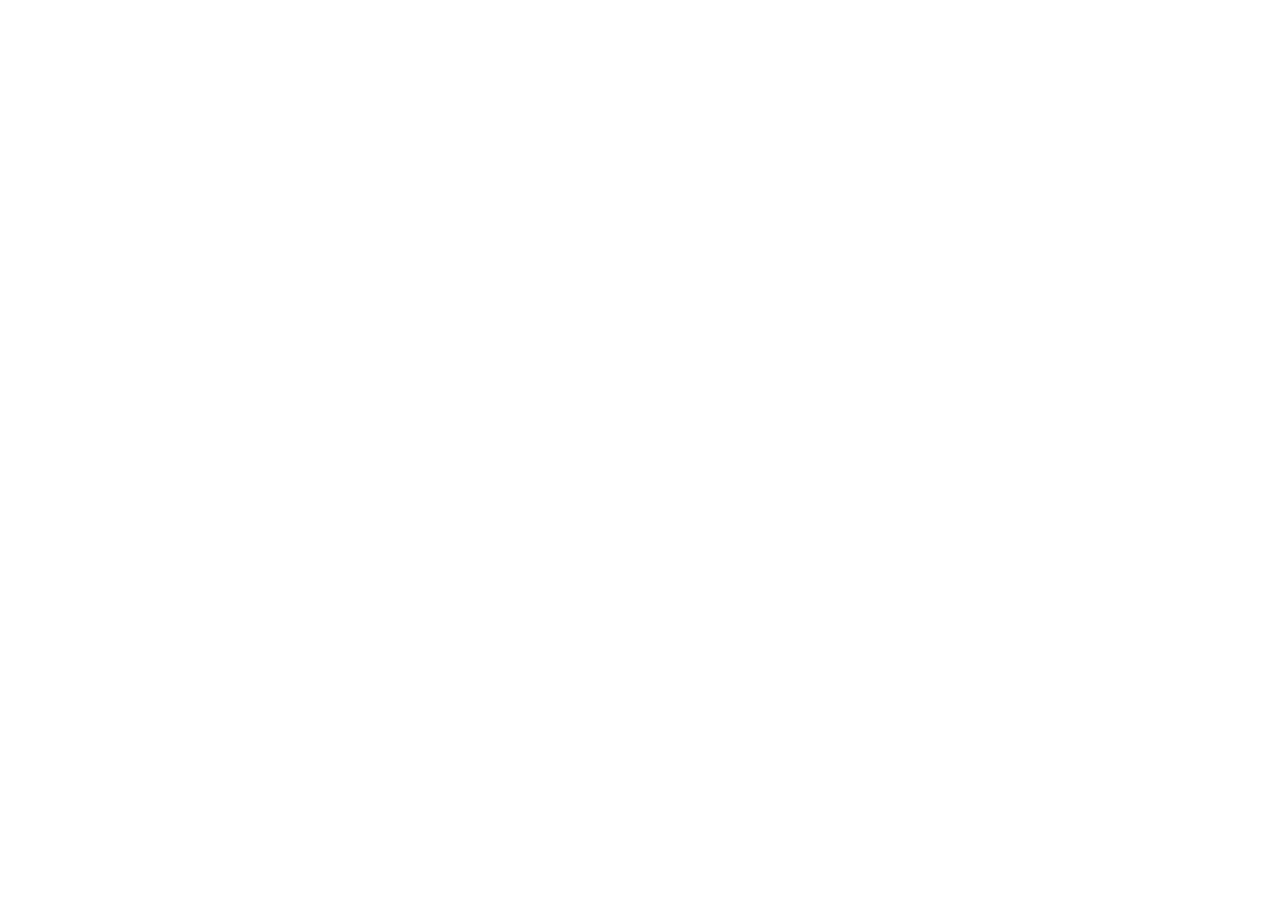
==== index.html @ efac46cd "feat: adiciona página de login" ====
<!DOCTYPE html>
<html lang="pt-BR">
<head>
  <meta charset="UTF-8">
  <meta name="viewport" content="width=device-width, initial-scale=1.0">
  <title>Document</title>
</head>
<body>
  
</body>
</html>
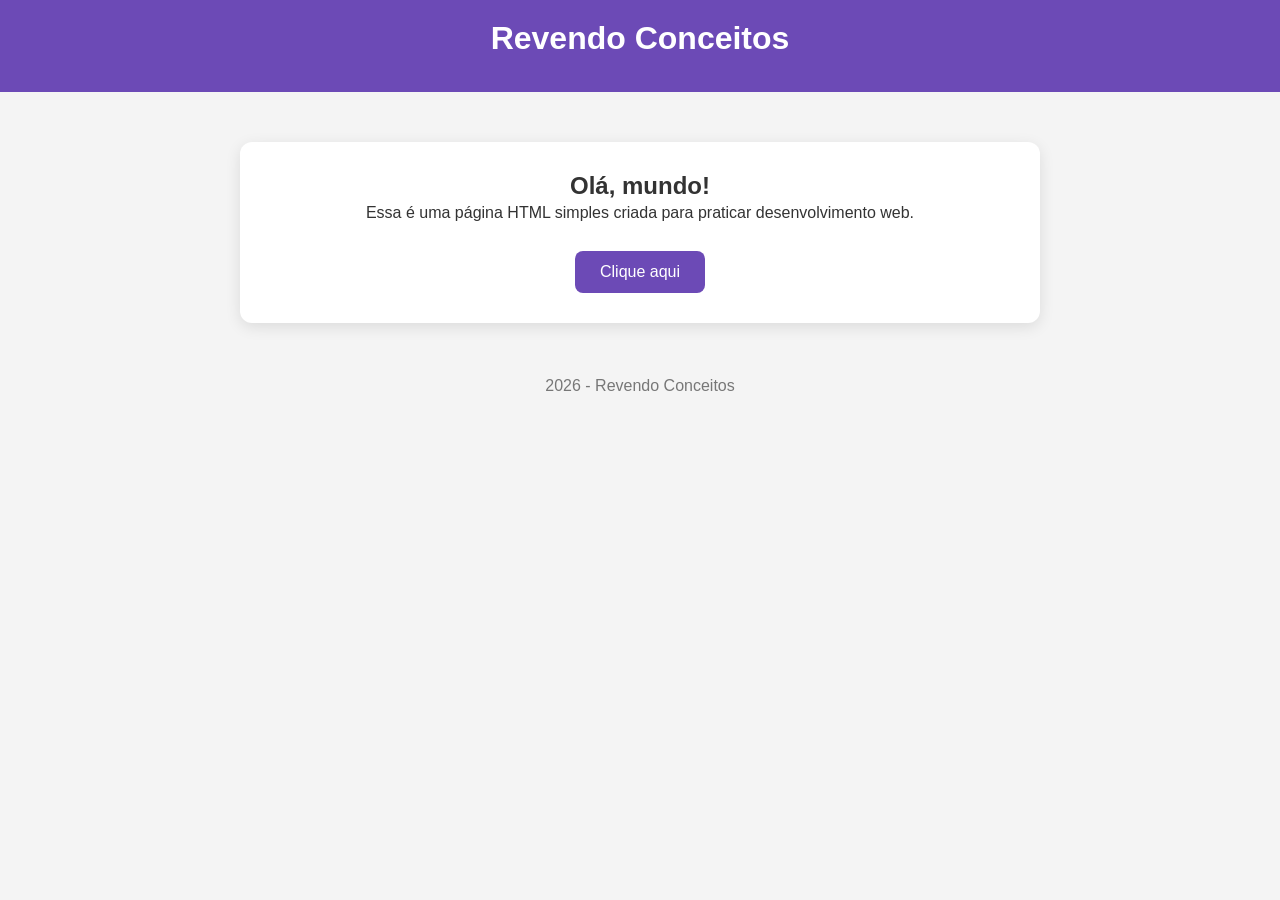
==== commit bebb855a: "feat: adiciona página de login" ====
--- a/index.html
+++ b/index.html
@@ -1,11 +1,93 @@
 <!DOCTYPE html>
 <html lang="pt-BR">
 <head>
-  <meta charset="UTF-8">
-  <meta name="viewport" content="width=device-width, initial-scale=1.0">
-  <title>Document</title>
+    <meta charset="UTF-8">
+    <meta name="viewport" content="width=device-width, initial-scale=1.0">
+    <title>Minha Página</title>
+
+    <style>
+        * {
+            margin: 0;
+            padding: 0;
+            box-sizing: border-box;
+        }
+
+        body {
+            font-family: Arial, sans-serif;
+            background-color: #f4f4f4;
+            color: #333;
+        }
+
+        header {
+            background-color: #6c4ab6;
+            color: white;
+            padding: 20px;
+            text-align: center;
+        }
+
+        main {
+            max-width: 800px;
+            margin: 50px auto;
+            padding: 30px;
+            background-color: white;
+            border-radius: 12px;
+            text-align: center;
+            box-shadow: 0 4px 15px rgba(0, 0, 0, 0.1);
+        }
+
+        h1 {
+            margin-bottom: 15px;
+        }
+
+        p {
+            margin-bottom: 25px;
+            line-height: 1.6;
+        }
+
+        button {
+            background-color: #6c4ab6;
+            color: white;
+            border: none;
+            padding: 12px 25px;
+            border-radius: 8px;
+            cursor: pointer;
+            font-size: 16px;
+        }
+
+        button:hover {
+            background-color: #56389a;
+        }
+
+        footer {
+            text-align: center;
+            margin-top: 50px;
+            color: #777;
+        }
+    </style>
 </head>
+
 <body>
-  
+
+    <header>
+        <h1>Revendo Conceitos</h1>
+    </header>
+
+    <main>
+        <h2>Olá, mundo!</h2>
+
+        <p>
+            Essa é uma página HTML simples criada para praticar
+            desenvolvimento web.
+        </p>
+
+        <a href="login.html">
+    <button>Clique aqui</button>
+        </a>
+    </main>
+
+    <footer>
+        <p>2026 - Revendo Conceitos</p>
+    </footer>
+
 </body>
 </html>
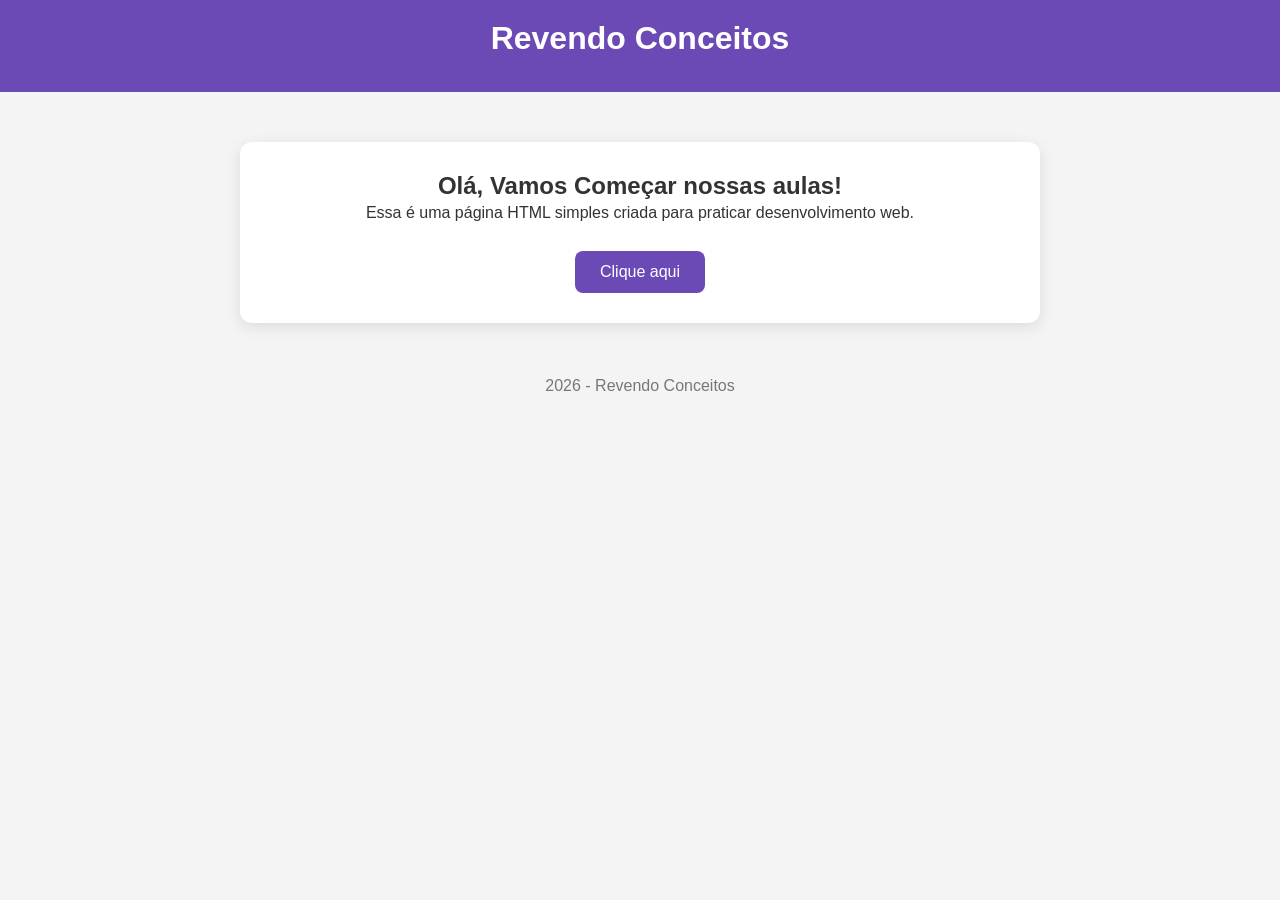
==== commit 996c40e0: "feat: adiciona estilo e página de login" ====
--- a/index.html
+++ b/index.html
@@ -73,7 +73,7 @@
     </header>
 
     <main>
-        <h2>Olá, mundo!</h2>
+        <h2>Olá, Vamos Começar nossas aulas! <br> </h2>
 
         <p>
             Essa é uma página HTML simples criada para praticar
